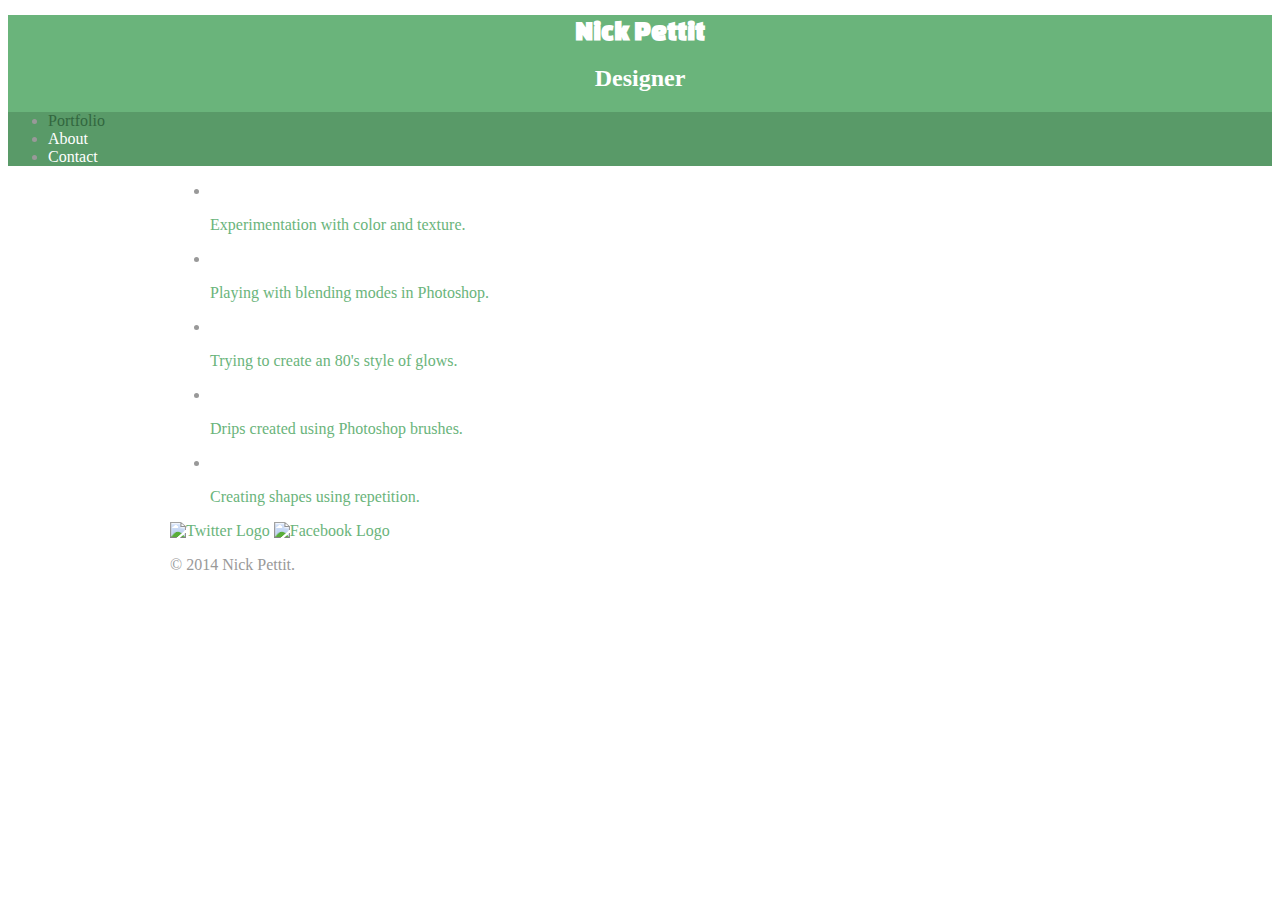
==== index.html @ d9f700e1 "Add Google font and font size" ====
<!DOCTYPE html>
<html>
  <head>
    <meta charset="utf-8">
    <title>Nick Pettit | Designer</title>
    <link rel="stylesheet" href="css/normalize.css">
    <link href='http://fonts.googleapis.com/css?family=Changa+One|Open+Sans:400italic,700italic,400,700,800' rel='stylesheet' type='text/css'>
    <link rel="stylesheet" href="css/main.css">
  </head>
  <body>
    <header>
      <a href="index.html" id="logo">
        <h1>Nick Pettit</h1>
        <h2>Designer</h2>
      </a>
      <nav>
        <ul>
          <li><a href="index.html" class="selected">Portfolio</a></li>
          <li><a href="about.html">About</a></li>
          <li><a href="contact.html">Contact</a></li>
        </ul>
      </nav>
    </header>
    <div id="wrapper">
      <section>
        <ul>
          <li>
            <a href="img/numbers-01.jpg">
              <img src="img/numbers-01.jpg" alt="">
              <p>Experimentation with color and texture.</p>
            </a>
          </li>
          <li>
            <a href="img/numbers-02.jpg">
              <img src="img/numbers-02.jpg" alt="">
              <p>Playing with blending modes in Photoshop.</p>
            </a>
          </li>
          <li>
            <a href="img/numbers-06.jpg">
              <img src="img/numbers-06.jpg" alt="">
              <p>Trying to create an 80's style of glows.</p>
            </a>
          </li>
          <li>
            <a href="img/numbers-09.jpg">
              <img src="img/numbers-09.jpg" alt="">
              <p>Drips created using Photoshop brushes.</p>
            </a>
          </li>
          <li>
            <a href="img/numbers-12.jpg">
              <img src="img/numbers-12.jpg" alt="">
              <p>Creating shapes using repetition.</p>
            </a>
          </li>
        </ul>
      </section>
      <footer>
        <a href="http://twitter.com/nickrp"><img src="img/twitter-wrap.png" alt="Twitter Logo"></a>
        <a href="http://facebook.com/nickpettit"><img src="img/facebook-wrap.png" alt="Facebook Logo"></a>
        <p>&copy; 2014 Nick Pettit.</p>
      </footer>
    </div>
  </body>
</html>
---- css/main.css ----
/**********************************************
GENERAL
**********************************************/

#wrapper {
  max-width: 940px;
  margin: 0 auto;
  padding: 0 5%;
}

a {
  text-decoration: none;
}

/**********************************************
HEADING
**********************************************/

#logo {
  text-align: center;
  margin: 0;
}

h1 {
  font-family: 'Changa One', sans-serif;
  margin: 15px 0;
  font-size: 1.75em;
}

/**********************************************
COLORS
**********************************************/

/* site body */
body {
  background-color: #fff;
  color: #999;
}

/* green header */
header {
  background: #6ab47b;
  border-color: #599a68;
}

/* nav background on mobile */
nav {
  background: #599a68;
}

/* logo text */
h1, h2 {
  color: #fff;
}

/* links */
a {
  color: #6ab47b;
}

/* nav link */
nav a, nav a:visited {
  color: #fff;
}

/* selected nav link */
nav a.selected, nav a:hover {
  color: #32673f;
}
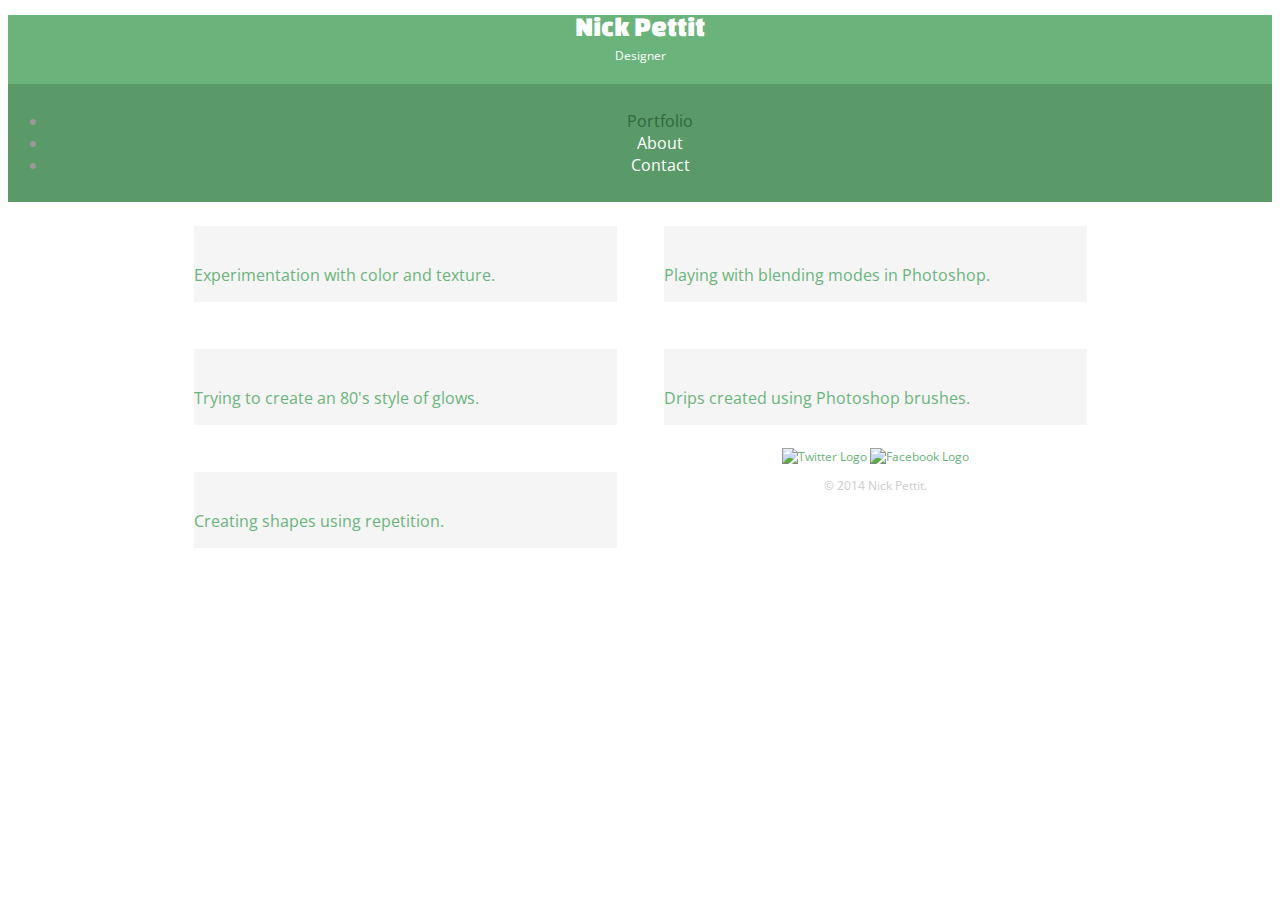
==== commit 0c8297f7: "style the portfolio" ====
--- a/index.html
+++ b/index.html
@@ -23,7 +23,7 @@
     </header>
     <div id="wrapper">
       <section>
-        <ul>
+        <ul id="gallery">
           <li>
             <a href="img/numbers-01.jpg">
               <img src="img/numbers-01.jpg" alt="">
--- a/css/main.css
+++ b/css/main.css
@@ -1,6 +1,9 @@
 /**********************************************
 GENERAL
 **********************************************/
+body {
+  font-family: 'Open Sans', sans-serif;
+}
 
 #wrapper {
   max-width: 940px;
@@ -10,6 +13,10 @@
 
 a {
   text-decoration: none;
+}
+
+img {
+  max-width: 100%;
 }
 
 /**********************************************
@@ -25,6 +32,54 @@
   font-family: 'Changa One', sans-serif;
   margin: 15px 0;
   font-size: 1.75em;
+  font-weight: normal;
+  line-height: 0.8em;
+}
+
+h2 {
+  font-size: 0.75em;
+  margin: -5px 0 0;
+  font-weight: normal;
+}
+
+/**********************************************
+NAVIGATION
+**********************************************/
+
+nav {
+  text-align: center;
+  padding: 10px 0;
+  margin: 20px 0 0;
+}
+
+
+/**********************************************
+FOOTER
+**********************************************/
+
+footer {
+  font-size: 0.75em;
+  text-align: center;
+  padding-top: 50px;
+  color: #ccc;
+}
+
+/**********************************************
+PAGE: PORTFOLIO
+**********************************************/
+
+#gallery {
+  margin: 0;
+  padding: 0;
+  list-style: none;
+}
+
+#gallery li {
+  float: left;
+  width: 45%;
+  margin: 2.5%;
+  background-color: #f5f5f5;
+  color: #bdc3c7;
 }
 
 /**********************************************
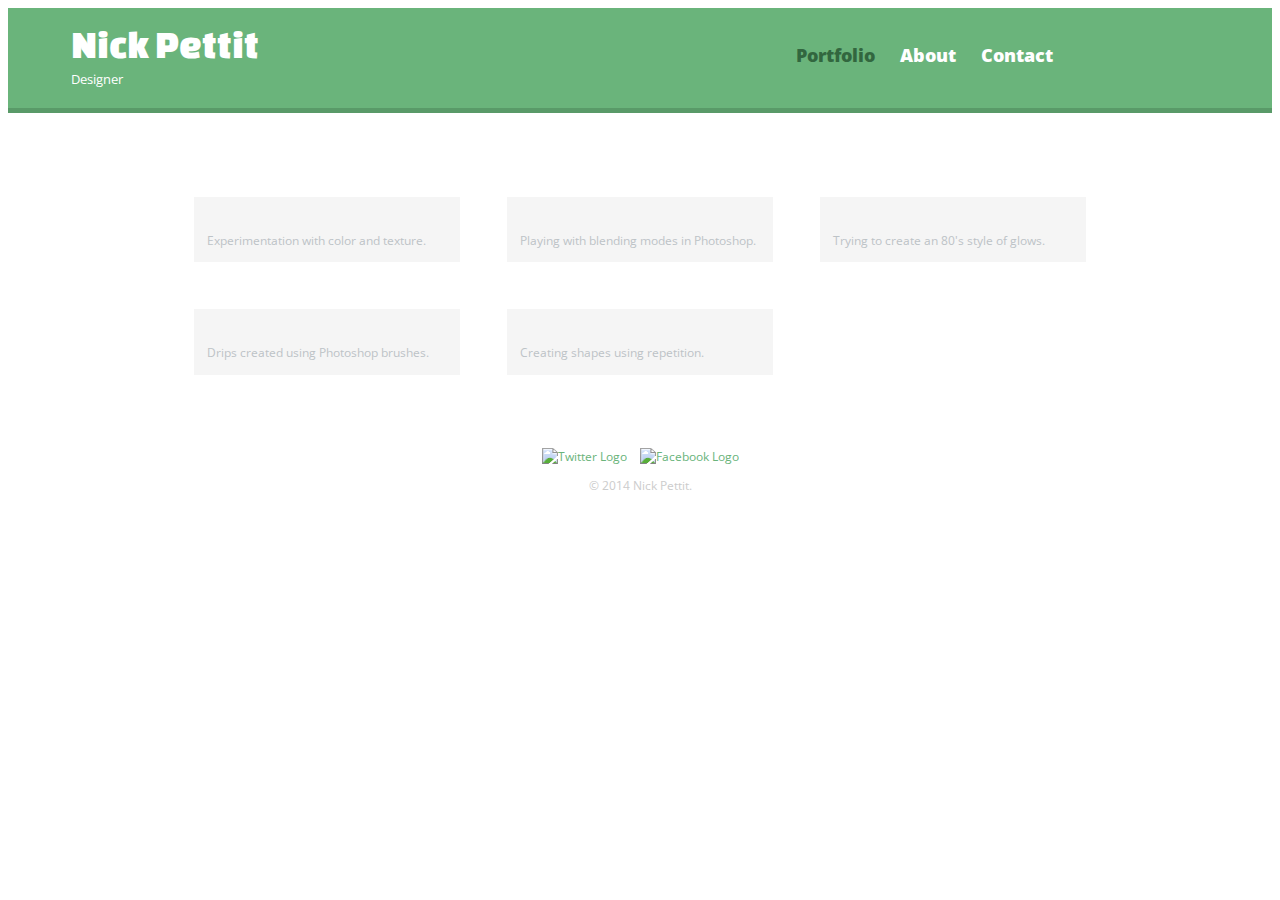
==== commit d1a836a0: "Adjust profile page and header" ====
--- a/index.html
+++ b/index.html
@@ -1,66 +1,78 @@
 <!DOCTYPE html>
 <html>
-  <head>
-    <meta charset="utf-8">
-    <title>Nick Pettit | Designer</title>
-    <link rel="stylesheet" href="css/normalize.css">
-    <link href='http://fonts.googleapis.com/css?family=Changa+One|Open+Sans:400italic,700italic,400,700,800' rel='stylesheet' type='text/css'>
-    <link rel="stylesheet" href="css/main.css">
-  </head>
-  <body>
-    <header>
-      <a href="index.html" id="logo">
-        <h1>Nick Pettit</h1>
-        <h2>Designer</h2>
+
+<head>
+  <meta charset="utf-8">
+  <title>Nick Pettit | Designer</title>
+  <link rel="stylesheet" href="css/normalize.css">
+  <link href='http://fonts.googleapis.com/css?family=Changa+One|Open+Sans:400italic,700italic,400,700,800' rel='stylesheet' type='text/css'>
+  <link rel="stylesheet" href="css/main.css">
+  <link rel="stylesheet" href="css/responsive.css">
+  <meta name="viewport" content="width=device-width, initial-scale=1.0">
+</head>
+
+<body>
+  <header>
+    <a href="index.html" id="logo">
+      <h1>Nick Pettit</h1>
+      <h2>Designer</h2>
+    </a>
+    <nav>
+      <ul>
+        <li><a href="index.html" class="selected">Portfolio</a>
+        </li>
+        <li><a href="about.html">About</a>
+        </li>
+        <li><a href="contact.html">Contact</a>
+        </li>
+      </ul>
+    </nav>
+  </header>
+  <div id="wrapper">
+    <section>
+      <ul id="gallery">
+        <li>
+          <a href="img/numbers-01.jpg">
+            <img src="img/numbers-01.jpg" alt="">
+            <p>Experimentation with color and texture.</p>
+          </a>
+        </li>
+        <li>
+          <a href="img/numbers-02.jpg">
+            <img src="img/numbers-02.jpg" alt="">
+            <p>Playing with blending modes in Photoshop.</p>
+          </a>
+        </li>
+        <li>
+          <a href="img/numbers-06.jpg">
+            <img src="img/numbers-06.jpg" alt="">
+            <p>Trying to create an 80's style of glows.</p>
+          </a>
+        </li>
+        <li>
+          <a href="img/numbers-09.jpg">
+            <img src="img/numbers-09.jpg" alt="">
+            <p>Drips created using Photoshop brushes.</p>
+          </a>
+        </li>
+        <li>
+          <a href="img/numbers-12.jpg">
+            <img src="img/numbers-12.jpg" alt="">
+            <p>Creating shapes using repetition.</p>
+          </a>
+        </li>
+      </ul>
+    </section>
+    <footer>
+      <a href="http://twitter.com/nickrp">
+        <img src="img/twitter-wrap.png" alt="Twitter Logo" class="social-icon">
       </a>
-      <nav>
-        <ul>
-          <li><a href="index.html" class="selected">Portfolio</a></li>
-          <li><a href="about.html">About</a></li>
-          <li><a href="contact.html">Contact</a></li>
-        </ul>
-      </nav>
-    </header>
-    <div id="wrapper">
-      <section>
-        <ul id="gallery">
-          <li>
-            <a href="img/numbers-01.jpg">
-              <img src="img/numbers-01.jpg" alt="">
-              <p>Experimentation with color and texture.</p>
-            </a>
-          </li>
-          <li>
-            <a href="img/numbers-02.jpg">
-              <img src="img/numbers-02.jpg" alt="">
-              <p>Playing with blending modes in Photoshop.</p>
-            </a>
-          </li>
-          <li>
-            <a href="img/numbers-06.jpg">
-              <img src="img/numbers-06.jpg" alt="">
-              <p>Trying to create an 80's style of glows.</p>
-            </a>
-          </li>
-          <li>
-            <a href="img/numbers-09.jpg">
-              <img src="img/numbers-09.jpg" alt="">
-              <p>Drips created using Photoshop brushes.</p>
-            </a>
-          </li>
-          <li>
-            <a href="img/numbers-12.jpg">
-              <img src="img/numbers-12.jpg" alt="">
-              <p>Creating shapes using repetition.</p>
-            </a>
-          </li>
-        </ul>
-      </section>
-      <footer>
-        <a href="http://twitter.com/nickrp"><img src="img/twitter-wrap.png" alt="Twitter Logo"></a>
-        <a href="http://facebook.com/nickpettit"><img src="img/facebook-wrap.png" alt="Facebook Logo"></a>
-        <p>&copy; 2014 Nick Pettit.</p>
-      </footer>
-    </div>
-  </body>
+      <a href="http://facebook.com/nickpettit">
+        <img src="img/facebook-wrap.png" alt="Facebook Logo" class="social-icon">
+      </a>
+      <p>&copy; 2014 Nick Pettit.</p>
+    </footer>
+  </div>
+</body>
+
 </html>
--- a/css/main.css
+++ b/css/main.css
@@ -19,9 +19,20 @@
   max-width: 100%;
 }
 
+h3 {
+  margin: 0 0 1em 0;
+}
+
 /**********************************************
 HEADING
 **********************************************/
+
+header {
+  float: left;
+  margin: 0 0 30px 0;
+  padding: 5px 0 0 0;
+  width: 100%;
+}
 
 #logo {
   text-align: center;
@@ -52,6 +63,20 @@
   margin: 20px 0 0;
 }
 
+nav ul {
+  list-style: none;
+  margin: 0 10px;
+  padding: 0;
+}
+
+nav li {
+  display: inline-block;
+}
+
+nav a {
+  font-weight: 800;
+  padding: 15px 10px;
+}
 
 /**********************************************
 FOOTER
@@ -60,8 +85,15 @@
 footer {
   font-size: 0.75em;
   text-align: center;
+  clear: both;
   padding-top: 50px;
   color: #ccc;
+}
+
+.social-icon {
+  width: 20px;
+  height: 20px;
+  margin: 0 5px;
 }
 
 /**********************************************
@@ -80,6 +112,24 @@
   margin: 2.5%;
   background-color: #f5f5f5;
   color: #bdc3c7;
+}
+
+#gallery li a p {
+  margin: 0;
+  padding: 5%;
+  font-size: 0.75em;
+  color: #bdc3c7;
+}
+
+/**********************************************
+PAGE: ABOUT
+**********************************************/
+
+.profile-photo {
+  display: block;
+  max-width: 150px;
+  margin: 0 auto 30px;
+  border-radius: 100%;
 }
 
 /**********************************************
--- a/css/responsive.css
+++ b/css/responsive.css
@@ -0,0 +1,74 @@
+@media screen and (min-width: 480px) {
+
+  /**********************************************
+  TWO COLUMN LAYOUT
+  **********************************************/
+
+  #primary {
+    width: 50%;
+    float: left;
+  }
+
+  #secondary {
+    width: 40%;
+    float: left;
+  }
+
+  /**********************************************
+  PAGE: PORTFOLIO
+  **********************************************/
+
+  #gallery li {
+    width: 28.3333%;
+  }
+
+  #gallery li:nth-child(4n) {
+    clear: left;
+  }
+
+  /**********************************************
+  PAGE: ABOUT
+  **********************************************/
+
+  .profile-photo {
+    float: left;
+    margin: 0 5% 80px 0;
+  }
+}
+
+@media screen and (min-width: 660px) {
+
+  /**********************************************
+  HEADER
+  **********************************************/
+
+  nav {
+    background: none;
+    float: right;
+    font-size: 1.125em;
+    margin-right: 5%;
+    text-align: center;
+    width: 45%;
+  }
+
+  #logo {
+    float: left;
+    margin-left: 5%;
+    text-align: left;
+    width: 45%;
+  }
+
+  h1 {
+    font-size: 2.5em;
+  }
+
+  h2 {
+    font-size: 0.825em;
+    margin-bottom: 20px;
+  }
+
+  header {
+    border-bottom: 5px solid #599a68;
+    margin-bottom: 60px;
+  }
+}
